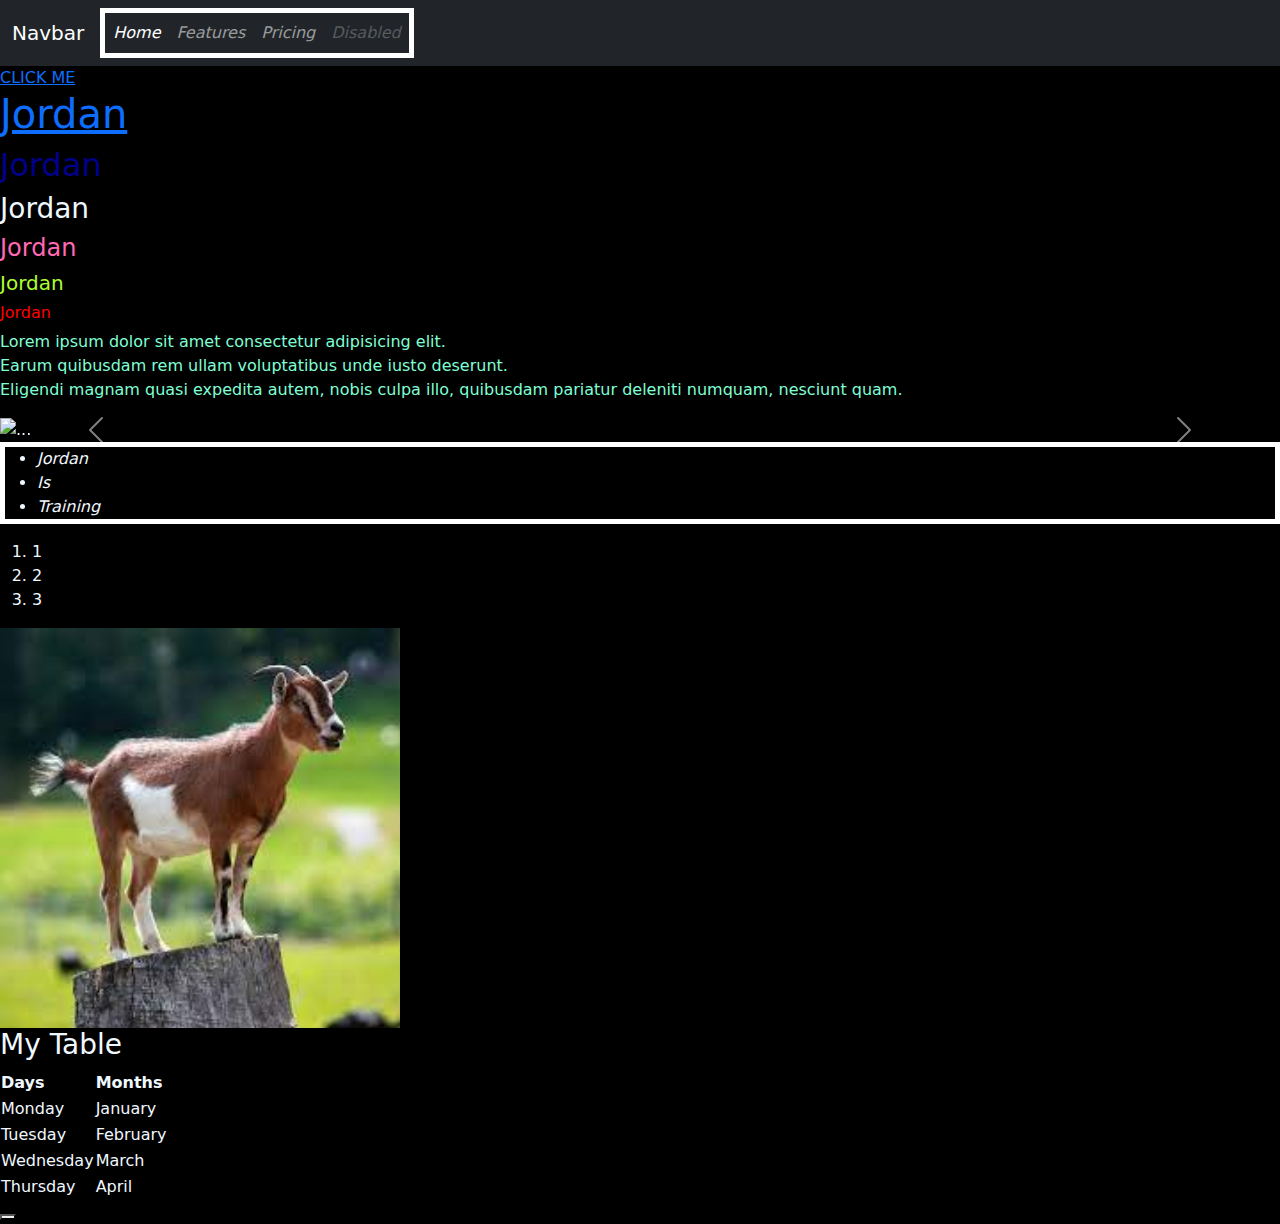
==== Proj1/home.html @ ceb39114 "day 1 html and css bootstrap" ====
<!DOCTYPE html>
<html lang="en">
<head>
    <meta charset="UTF-8">
    <meta name="viewport" content="width=device-width, initial-scale=1.0">
    <title>Jordan's Home Page</title>
    <link href="https://cdn.jsdelivr.net/npm/bootstrap@5.3.3/dist/css/bootstrap.min.css" rel="stylesheet" type="text/css"
    integrity="sha384-QWTKZyjpPEjISv5WaRU9OFeRpok6YctnYmDr5pNlyT2bRjXh0JMhjY6hW+ALEwIH" crossorigin="anonymous">
    <link rel="stylesheet" href="style.css">
</head>
<body>

    <nav class="navbar navbar-expand-lg navbar-dark bg-dark">
        <div class="container-fluid">
          <a class="navbar-brand" href="#">Navbar</a>
          <button class="navbar-toggler" type="button" data-bs-toggle="collapse" data-bs-target="#navbarNav" aria-controls="navbarNav" aria-expanded="false" aria-label="Toggle navigation">
            <span class="navbar-toggler-icon"></span>
          </button>
          <div class="collapse navbar-collapse" id="navbarNav">
            <ul class="navbar-nav">
              <li class="nav-item">
                <a class="nav-link active" aria-current="page" href="#">Home</a>
              </li>
              <li class="nav-item">
                <a class="nav-link" href="#">Features</a>
              </li>
              <li class="nav-item">
                <a class="nav-link" href="#">Pricing</a>
              </li>
              <li class="nav-item">
                <a class="nav-link disabled" aria-disabled="true">Disabled</a>
              </li>
            </ul>
          </div>
        </div>
      </nav>

    <!-- headings and a tags (links) -->
    <a href="http://www.google.com">CLICK ME</a>
    <a href="me.html"><h1>Jordan</h1></a>
    <h2 style="color: darkblue;">Jordan</h2>
    <h3>Jordan</h3>
    <h4>Jordan</h4>
    <h5 id="heading5">Jordan</h5>
    <h6 class="headingtext">Jordan</h6>

    <!-- text/paragraphs -->
    <p>
        Lorem ipsum dolor sit amet consectetur adipisicing elit. 
        <br>
        Earum quibusdam rem ullam voluptatibus unde iusto deserunt. 
        <br>
        Eligendi magnam quasi expedita autem, nobis culpa illo, quibusdam pariatur deleniti numquam, nesciunt quam.
    </p>

    <div id="carouselExampleAutoplaying" class="carousel slide" data-bs-ride="carousel">
        <div class="carousel-inner">
          <div class="carousel-item active">
            <img src="https://picsum.photos/200" class="d-block w-100" alt="...">
          </div>
          <div class="carousel-item">
            <img src="images\dog.jpg" class="d-block w-100" alt="...">
          </div>
          <div class="carousel-item">
            <img src="images\gorilla_large.png" class="d-block w-100" alt="...">
          </div>
        </div>
        <button class="carousel-control-prev" type="button" data-bs-target="#carouselExampleAutoplaying" data-bs-slide="prev">
          <span class="carousel-control-prev-icon" aria-hidden="true"></span>
          <span class="visually-hidden">Previous</span>
        </button>
        <button class="carousel-control-next" type="button" data-bs-target="#carouselExampleAutoplaying" data-bs-slide="next">
          <span class="carousel-control-next-icon" aria-hidden="true"></span>
          <span class="visually-hidden">Next</span>
        </button>
      </div>
      
    <!-- lists -->
    <ul>
        <li>Jordan</li>
        <li>Is</li>
        <li>Training</li>
    </ul>

    <ol>
        <li>1</li>
        <li>2</li>
        <li>3</li>
    </ol>

    <!-- images -->
    <img src="images\download.jpg" alt="This should be a picture of a goat" width="400px" height="400px"/>

    <!-- table -->
    <table>
        <h3>My Table</h3>
        <tr>
            <th>Days</th>
            <th>Months</th>
        </tr>
        <tr>
            <td>Monday</td>
            <td>January</td>
        </tr>
        <tr>
            <td>Tuesday</td>
            <td>February</td>
        </tr>
        <tr>
            <td>Wednesday</td>
            <td>March</td>
        </tr>
        <tr>
            <td>Thursday</td>
            <td>April</td>
        </tr>
        
    </table>


    <button type="submit"></button>


    <script src="https://cdn.jsdelivr.net/npm/bootstrap@5.3.3/dist/js/bootstrap.bundle.min.js" 
    integrity="sha384-YvpcrYf0tY3lHB60NNkmXc5s9fDVZLESaAA55NDzOxhy9GkcIdslK1eN7N6jIeHz" 
    crossorigin="anonymous"></script>
</body>
</html>
---- Proj1/style.css ----
body{
    background-color: black;
    color: aliceblue;
}
h4 {
    color: hotpink; 
}
h5 {
    color: green;
}
p{
    color: aquamarine;
}

ul{
    border: solid 5px white;
    font-style: italic;
}

/* id selector */
#heading5{
    color: greenyellow;
}

/* class selector */
.headingtext{
    color: red;
}
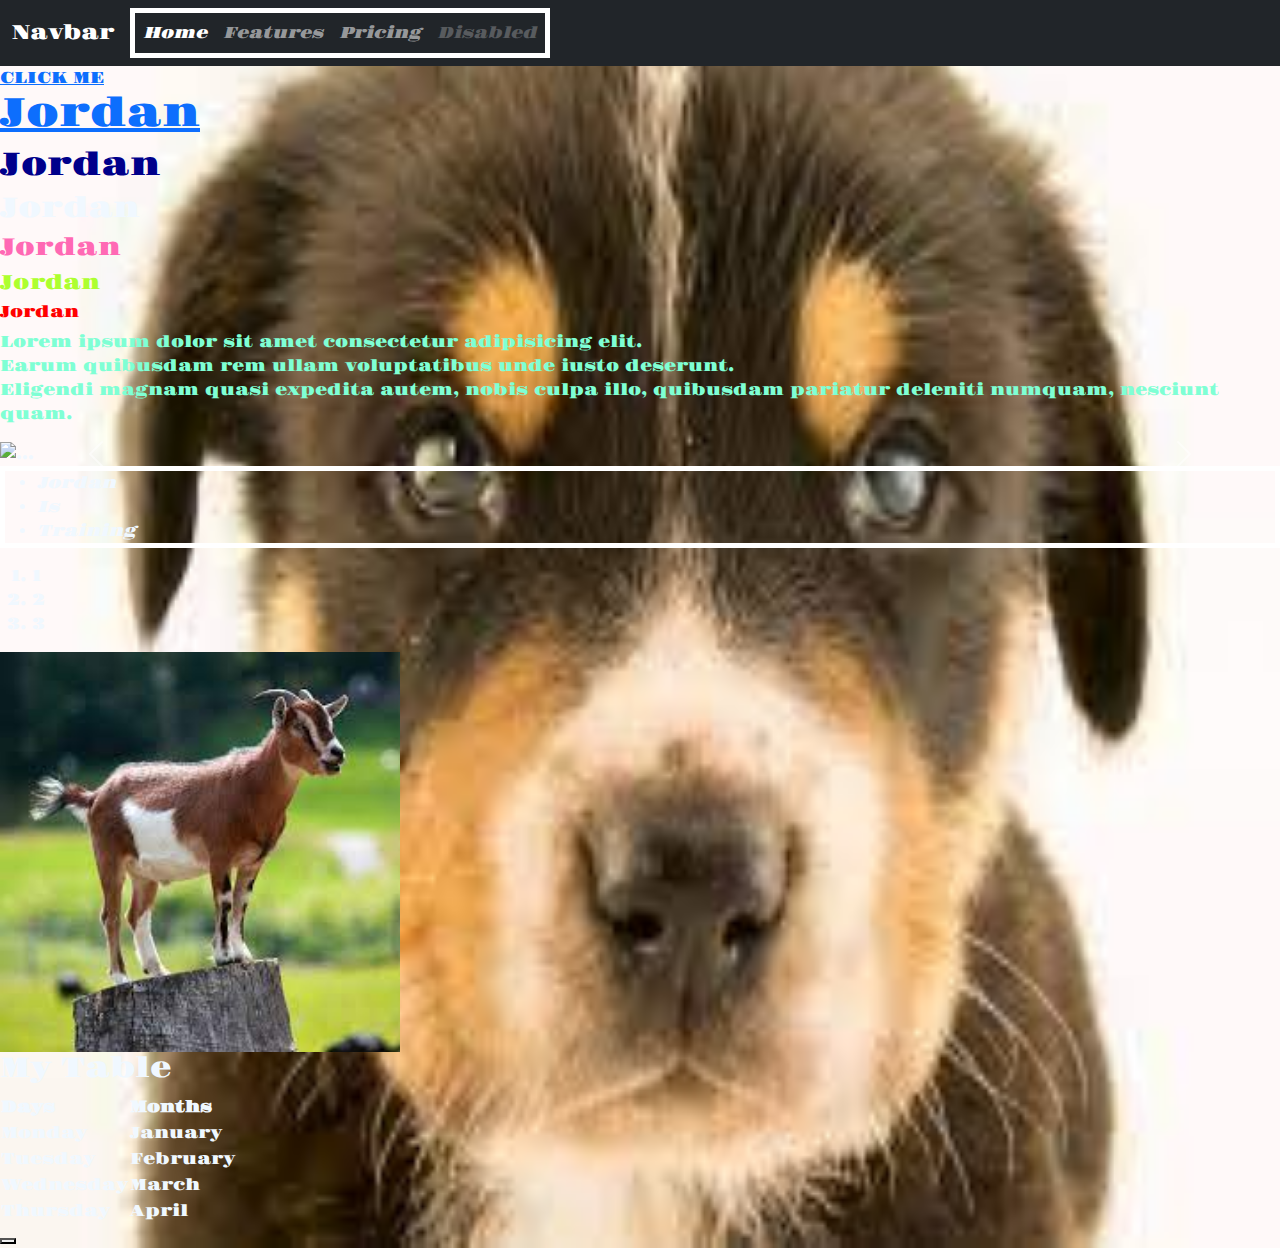
==== commit e9eb1af5: "day 2 demos/content added" ====
--- a/Proj1/home.html
+++ b/Proj1/home.html
@@ -7,6 +7,7 @@
     <link href="https://cdn.jsdelivr.net/npm/bootstrap@5.3.3/dist/css/bootstrap.min.css" rel="stylesheet" type="text/css"
     integrity="sha384-QWTKZyjpPEjISv5WaRU9OFeRpok6YctnYmDr5pNlyT2bRjXh0JMhjY6hW+ALEwIH" crossorigin="anonymous">
     <link rel="stylesheet" href="style.css">
+    <link href="https://fonts.googleapis.com/css2?family=Gravitas+One&display=swap" rel="stylesheet">
 </head>
 <body>
 
--- a/Proj1/style.css
+++ b/Proj1/style.css
@@ -1,6 +1,9 @@
 body{
-    background-color: black;
+    /* background-color: black; */
     color: aliceblue;
+    font-family: "Gravitas One", serif;
+    background-image: url("images/dog.jpg");
+    background-size: 100% 100%;
 }
 h4 {
     color: hotpink; 
